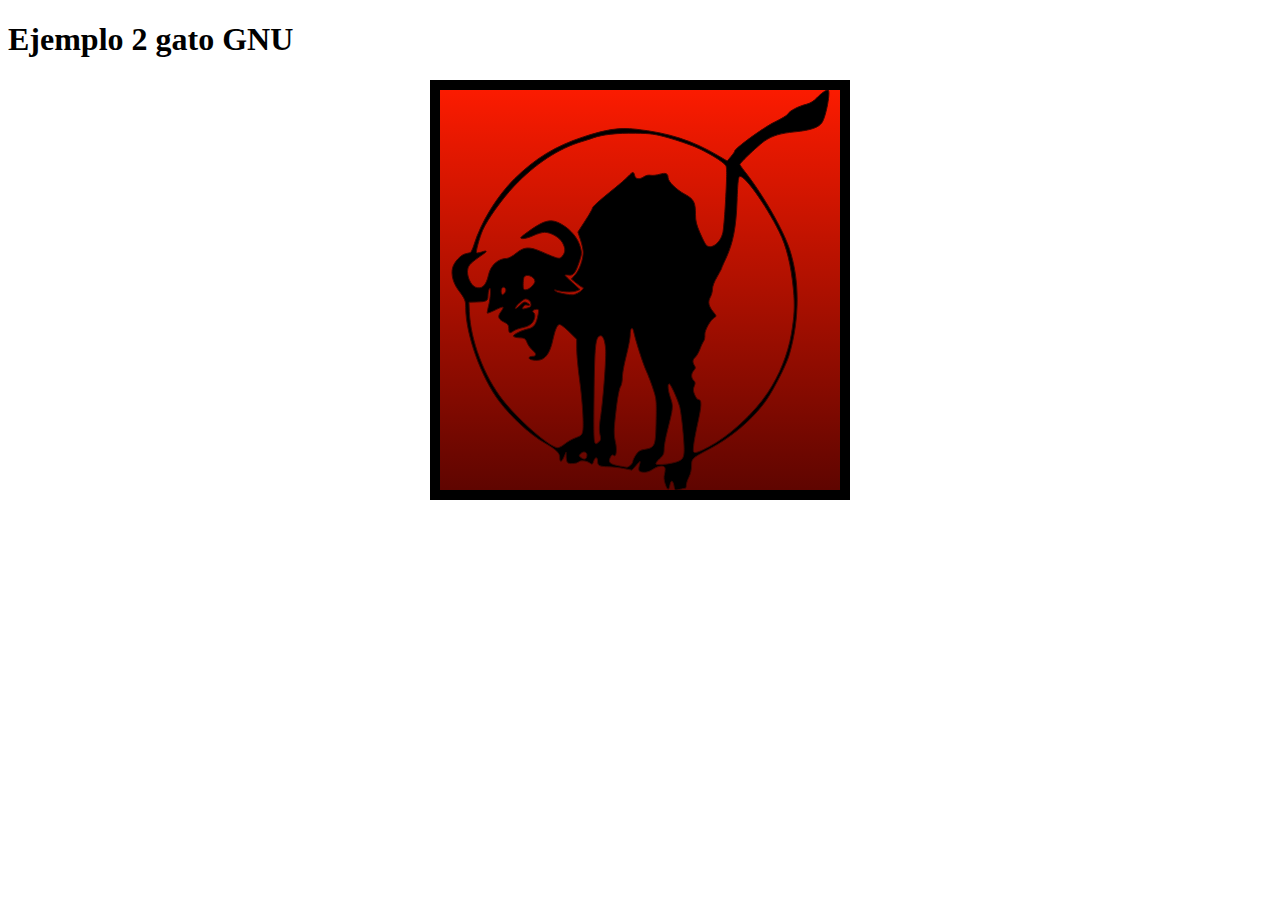
==== ejemplo02/index.html @ c2be8119 "Empezando a redactar el manual" ====
<!DOCTYPE html>
<html>
<title>Ejemplo 2 gato GNU</title>
<!-- Agregamos las librerias base -->
<script type="text/javascript" src="../js/jquery.min.js"></script>
<script type="text/javascript" src="../js/raphael-min.js"></script>
<!-- Animacion del gato -->
<script type="text/javascript" src="cat_gnu.js"></script>
<link rel="stylesheet" type="text/css" media="all" href="cat_gnu.css" />
<!-- Agregando el evento click sobre el gato -->
<script language="Javascript"  type="text/javascript">
jQuery(function($){
	/* En esta etapa el path pathGatoGNU ya fue definido y solo le agregamos el evento click */
	pathGatoGNU.click(function(){
		alert('Miauuuuuuuuuu!');
	});
	
});
</script>
</head>
<body>
<h1>Ejemplo 2 gato GNU</h1>

<div id="cat_gnu">
</div>

</body>
</html>
---- ejemplo02/cat_gnu.css ----
#cat_gnu{
	width:400px;
	height:400px;
	border: 10px solid #000;
	background: #FB1B00;
	background-repeat: repeat-x;
	background-image: -moz-linear-gradient(top, #FB1B00, #5F0500);
	background-image: -ms-linear-gradient(top, #FB1B00, #5F0500);
	background-image: -webkit-gradient(linear, left top, left bottom, from(#FB1B00), to(#5F0500));
	background-image: -webkit-linear-gradient(top, #FB1B00, #5F0500);
	background-image: -o-linear-gradient(top, #FB1B00, #5F0500);
	background-image: linear-gradient(top, #FB1B00, #5F0500);
	filter: progid:DXImageTransform.Microsoft.gradient( startColorstr='#FB1B00', endColorstr='#5F0500',GradientType=0 );
	margin:auto;
}
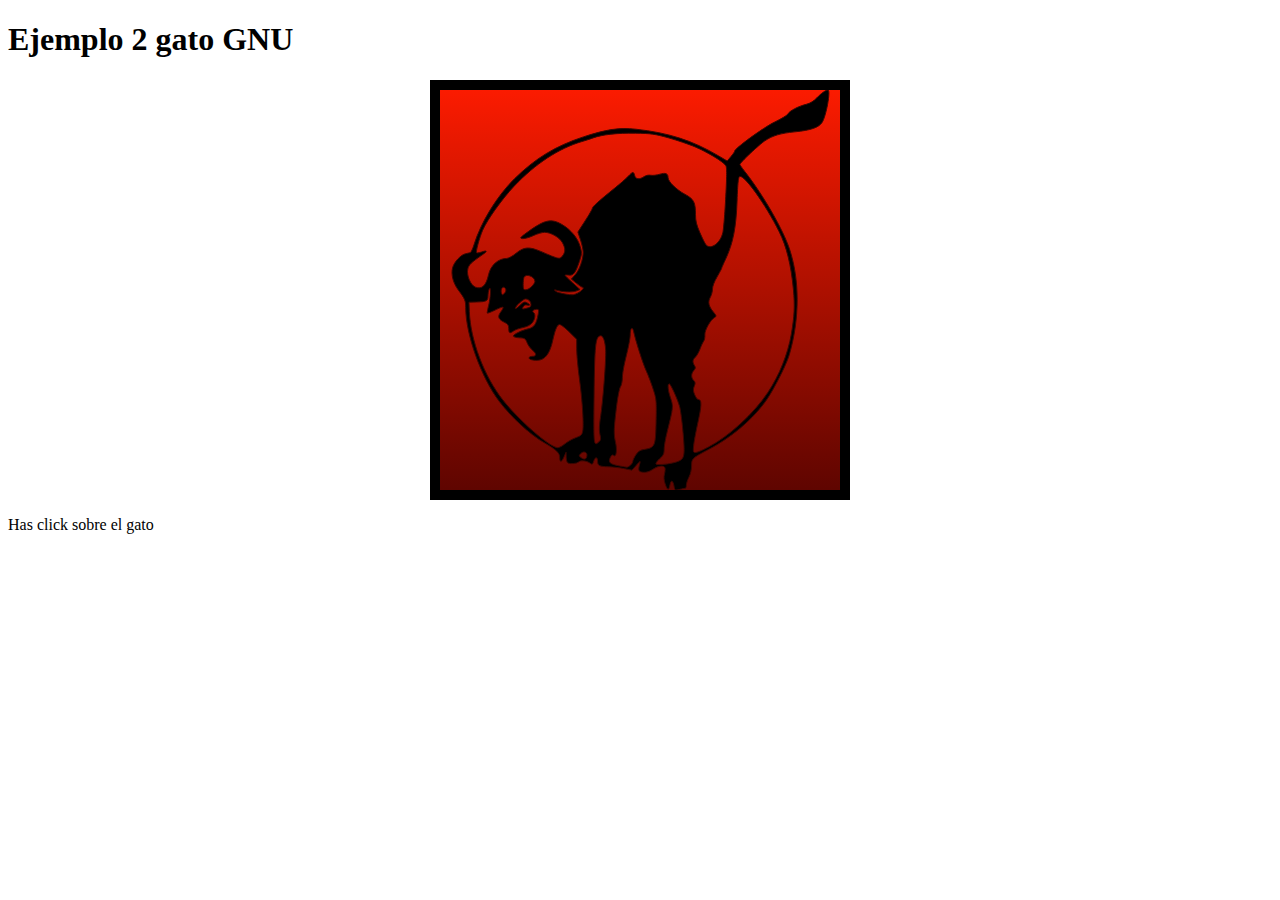
==== commit 9b4d1d96: "creando tutorial para la web" ====
--- a/ejemplo02/index.html
+++ b/ejemplo02/index.html
@@ -23,6 +23,7 @@
 
 <div id="cat_gnu">
 </div>
+<p>Has click sobre el gato</p>
 
 </body>
 </html>
